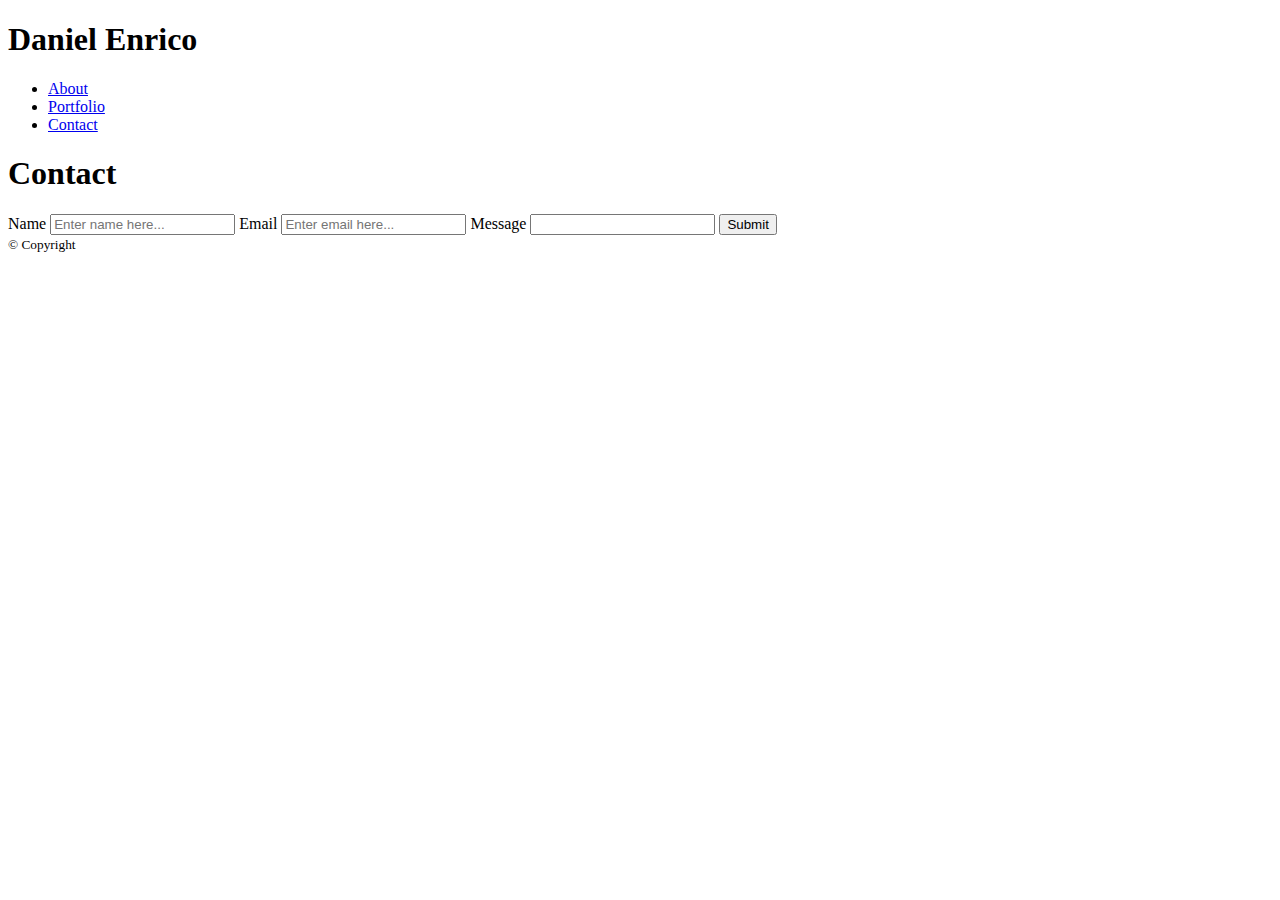
==== contact.html @ c55a1408 "Finish html files" ====
<!DOCTYPE html>
<html lang="en-us">
    <head>
        <title>Daniel Enrico</title>
    </head>
    <header>
        <h1>Daniel Enrico</h1>
        <nav id="navigation">
            <ul>
                <li><a href="index.html">About</a></li>
                <li><a href="portfolio.html">Portfolio</a></li>
                <li><a href="contact.html">Contact</a></li>
            </ul>
        </nav>
    </header>
    <body>
        <h1>Contact</h1>
        <div class="container">
            <form>
                <label for="contactName">Name</label>
                <input type="text" id="contactName" placeholder="Enter name here...">
                <label for="contactEmail">Email</label>
                <input type="email" id="contactEmail" placeholder="Enter email here...">
                <label for="contactMessage">Message</label>
                <input type="text" id="contactMessage">
                <input type="submit" value="Submit" id="contactSubmit">
            </form>
        </div>

    </body>
    <footer>
        <small>&copy; Copyright</small>
    </footer>
</html>
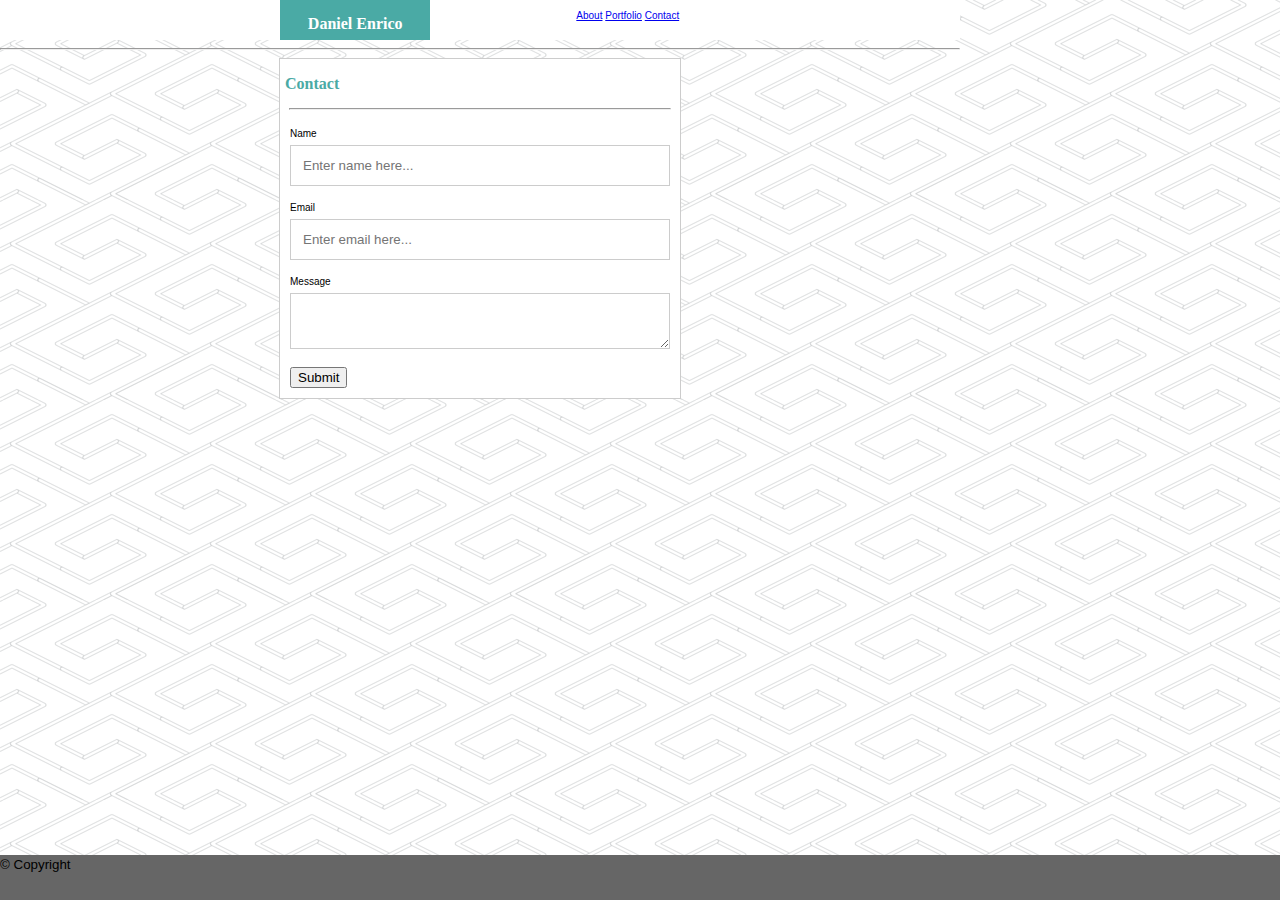
==== commit 72e1e695: "Finish contact box" ====
--- a/contact.html
+++ b/contact.html
@@ -1,34 +1,39 @@
 <!DOCTYPE html>
 <html lang="en-us">
     <head>
-        <title>Daniel Enrico</title>
+        <title id="title">Daniel Enrico</title>
+        <link rel="stylesheet" href="assets/css/style.css" type="text/css">
     </head>
-    <header>
-        <h1>Daniel Enrico</h1>
-        <nav id="navigation">
-            <ul>
-                <li><a href="index.html">About</a></li>
-                <li><a href="portfolio.html">Portfolio</a></li>
-                <li><a href="contact.html">Contact</a></li>
-            </ul>
-        </nav>
-    </header>
     <body>
-        <h1>Contact</h1>
-        <div class="container">
-            <form>
-                <label for="contactName">Name</label>
-                <input type="text" id="contactName" placeholder="Enter name here...">
-                <label for="contactEmail">Email</label>
-                <input type="email" id="contactEmail" placeholder="Enter email here...">
-                <label for="contactMessage">Message</label>
-                <input type="text" id="contactMessage">
-                <input type="submit" value="Submit" id="contactSubmit">
-            </form>
+        <header>
+            <h1 id="name">Daniel Enrico</h1>
+                <nav id="navigation">
+                    <ul>
+                        <li><a href="index.html">About</a></li>
+                        <li><a href="portfolio.html">Portfolio</a></li>
+                        <li><a href="contact.html">Contact</a></li>
+                    </ul>
+                </nav>
+        </header>
+        <hr id="headerHR">
+        <div class="mainContent" id="contactContent">
+          <h1 class="content">Contact</h1>
+          <hr id="contentHR">
+          <div class="form">
+              <form action="#" name="contact_form">
+                  <label for="contactName">Name</label>
+                  <input type="text" id="contactName" placeholder="Enter name here...">
+                  <label for="contactEmail">Email</label>
+                  <input type="email" id="contactEmail" placeholder="Enter email here...">
+                  <label for="contactMessage">Message</label>
+                  <textarea id="contactMessage" name="message" placehorlder="Write here..."></textarea>
+                  <input type="submit" value="Submit">
+              </form>
+          </div>
         </div>
-
+        <footer>
+                <small>&copy; Copyright</small>
+        
+        </footer>
     </body>
-    <footer>
-        <small>&copy; Copyright</small>
-    </footer>
 </html>--- a/assets/css/style.css
+++ b/assets/css/style.css
@@ -0,0 +1,112 @@
+header {
+    background: #fff;
+
+    width: 100%;
+    height: 40px;
+
+}
+
+body {
+    background: #fff;
+    border-color: #ddd;
+    font-family: Arial, Helvetica, sans-serif;
+    width: 960px;
+    background-image: url(../images/pipes.png);
+    margin: 0px;
+}
+
+h1.content {
+    color: #4aaaa5;
+    font-family: Georgia, 'Times New Roman', Times, serif;
+    text-align: left;
+    font-size: 16px;
+}
+
+h2 {
+    background: #4aaaa5;
+    font-family: Georgia, 'Times New Roman', Times, serif;
+}
+
+footer {
+    background: #666;
+    font-family: Arial, Helvetica, sans-serif;
+    height: 45px;
+    position: absolute;
+    bottom: 0px;
+    width: 100%;
+    left: 0px;
+
+}
+#navigation {
+    text-align: right;
+    font-size: 10px;
+    position: relative;
+    left: 39.5%;
+    top: -40px;
+    width: 300px;
+}
+ul li {
+    list-style-type: none;
+    display: inline;
+}
+p {
+    font-size: 10px;
+    text-align: center;
+    margin: 0 auto;
+    text-align: left;
+    padding: 5px;
+}
+
+.mainContent {
+    width: 400px;
+    border-style: solid;
+    border-width: 0.5px;
+    border-color: #ccc;
+    margin: 0 auto;
+    background: #fff;
+}
+img {
+    float: left;
+    width: 100px;
+    margin: 5px;
+}
+.content {
+    padding: 5px;
+}
+input[type=text],input[type=email], textarea {
+    width: 100%;
+    padding: 12px;
+    border: 1px solid #ccc;
+
+    box-sizing: border-box;
+    margin-top: 6px;
+    margin-bottom: 16px;
+    /* resize: vertical; */
+}
+form {
+    font-size: 10px;
+    padding: 10px;
+}
+label {
+    text-align: left;
+}
+#contentHR {
+    width: 380px;
+}
+#name {
+    color: #fff;
+    background: #4aaaa5;
+    font-family: Georgia, 'Times New Roman', Times, serif;
+    width: 120px;
+    height: 10px;
+    margin: 0 auto;
+    padding: 15px;
+    position: relative;
+    left: -13%;
+
+    font-size: 16px;
+    text-align: center;
+}
+#portfolioContent {
+    display: inline-block
+}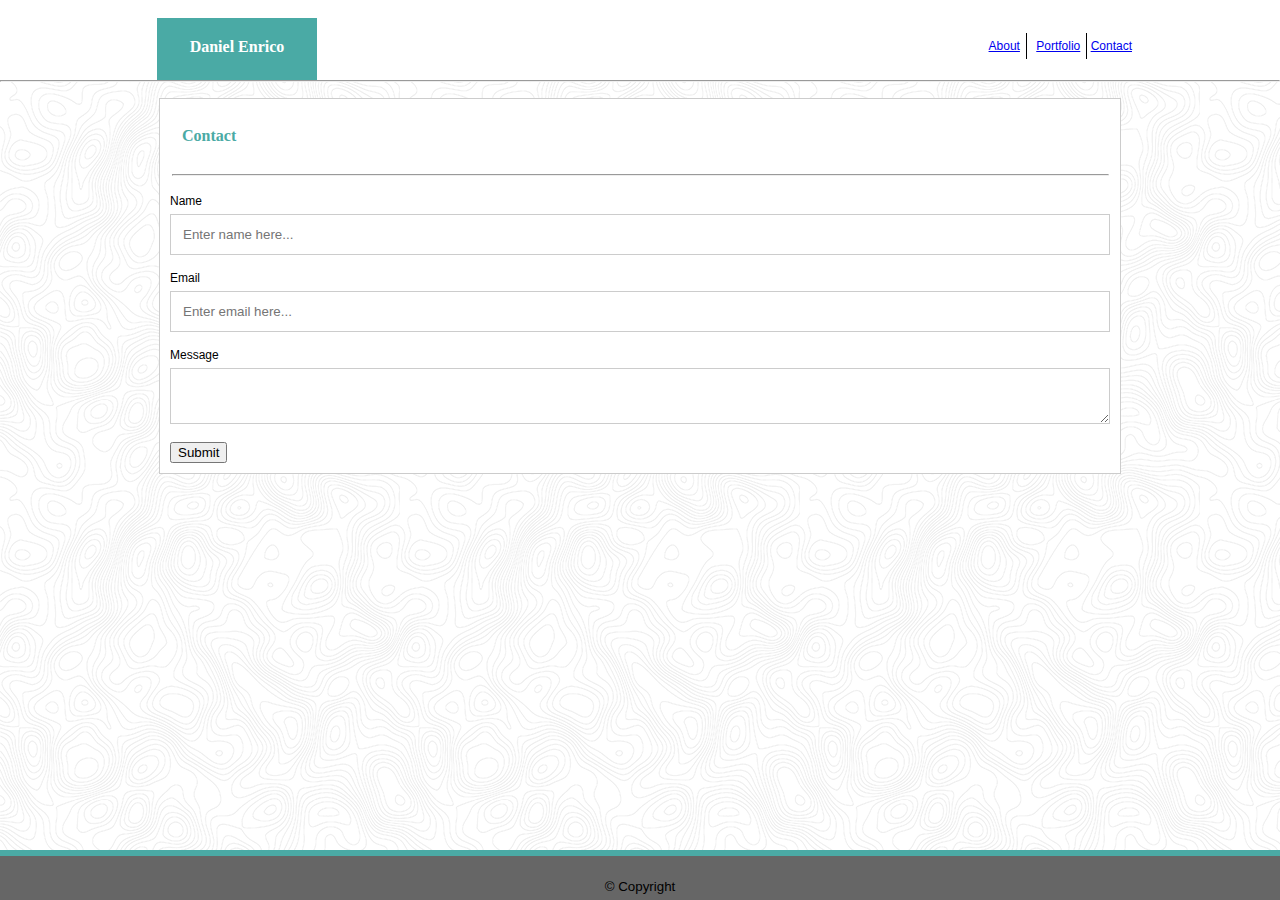
==== commit 82086c34: "Finish stylesheet" ====
--- a/contact.html
+++ b/contact.html
@@ -9,8 +9,8 @@
             <h1 id="name">Daniel Enrico</h1>
                 <nav id="navigation">
                     <ul>
-                        <li><a href="index.html">About</a></li>
-                        <li><a href="portfolio.html">Portfolio</a></li>
+                        <li class="listItems"><a href="index.html">About</a></li>
+                        <li class="listItems"><a href="portfolio.html">Portfolio</a></li>
                         <li><a href="contact.html">Contact</a></li>
                     </ul>
                 </nav>
@@ -18,6 +18,7 @@
         <hr id="headerHR">
         <div class="mainContent" id="contactContent">
           <h1 class="content">Contact</h1>
+          <br>
           <hr id="contentHR">
           <div class="form">
               <form action="#" name="contact_form">
@@ -32,8 +33,8 @@
           </div>
         </div>
         <footer>
-                <small>&copy; Copyright</small>
-        
+            <hr id="footerHR">
+            <small>&copy; Copyright</small>
         </footer>
     </body>
 </html>--- a/assets/css/style.css
+++ b/assets/css/style.css
@@ -1,25 +1,25 @@
 header {
     background: #fff;
-
     width: 100%;
-    height: 40px;
-
+    height: 80px;
 }
 
 body {
     background: #fff;
     border-color: #ddd;
     font-family: Arial, Helvetica, sans-serif;
-    width: 960px;
-    background-image: url(../images/pipes.png);
+    width: 100%;
+    background-image: url(../images/topography.png);
     margin: 0px;
 }
 
 h1.content {
     color: #4aaaa5;
     font-family: Georgia, 'Times New Roman', Times, serif;
-    text-align: left;
     font-size: 16px;
+    position: relative;
+    left: 17px;
+    top: 12px;
 }
 
 h2 {
@@ -34,23 +34,26 @@
     position: absolute;
     bottom: 0px;
     width: 100%;
-    left: 0px;
-
+    text-align: center;
 }
 #navigation {
     text-align: right;
-    font-size: 10px;
+    font-size: 12px;
     position: relative;
-    left: 39.5%;
-    top: -40px;
+    left: 65%;
+    top: -35px;
     width: 300px;
 }
 ul li {
-    list-style-type: none;
     display: inline;
 }
+.listItems {
+    border-right: 1px solid;
+    border-right-width: 1px;
+    padding: 0.5em;
+}
 p {
-    font-size: 10px;
+    font-size: 16px;
     text-align: center;
     margin: 0 auto;
     text-align: left;
@@ -58,14 +61,14 @@
 }
 
 .mainContent {
-    width: 400px;
+    width: 960px;
     border-style: solid;
     border-width: 0.5px;
     border-color: #ccc;
     margin: 0 auto;
     background: #fff;
 }
-img {
+#profileImage {
     float: left;
     width: 100px;
     margin: 5px;
@@ -77,11 +80,9 @@
     width: 100%;
     padding: 12px;
     border: 1px solid #ccc;
-
     box-sizing: border-box;
     margin-top: 6px;
     margin-bottom: 16px;
-    /* resize: vertical; */
 }
 form {
     font-size: 10px;
@@ -89,24 +90,37 @@
 }
 label {
     text-align: left;
+    font-size: 12px;
 }
 #contentHR {
-    width: 380px;
+    width: 935px;
 }
 #name {
     color: #fff;
     background: #4aaaa5;
     font-family: Georgia, 'Times New Roman', Times, serif;
     width: 120px;
-    height: 10px;
+    height: 22px;
     margin: 0 auto;
-    padding: 15px;
+    padding: 20px;
     position: relative;
-    left: -13%;
-
+    right: 403px;
+    top: 18px;
     font-size: 16px;
     text-align: center;
 }
-#portfolioContent {
-    display: inline-block
+#headerHR {
+    position: relative;
+    top: -8px;
+}
+#footerHR {
+    position: relative;
+    top: -30%;
+    height: 6px;
+    background-color: #4aaaa5;
+    border: 0px;
+}
+.portfolioImage {
+    width: 200px;
+    padding: 12px;
 }